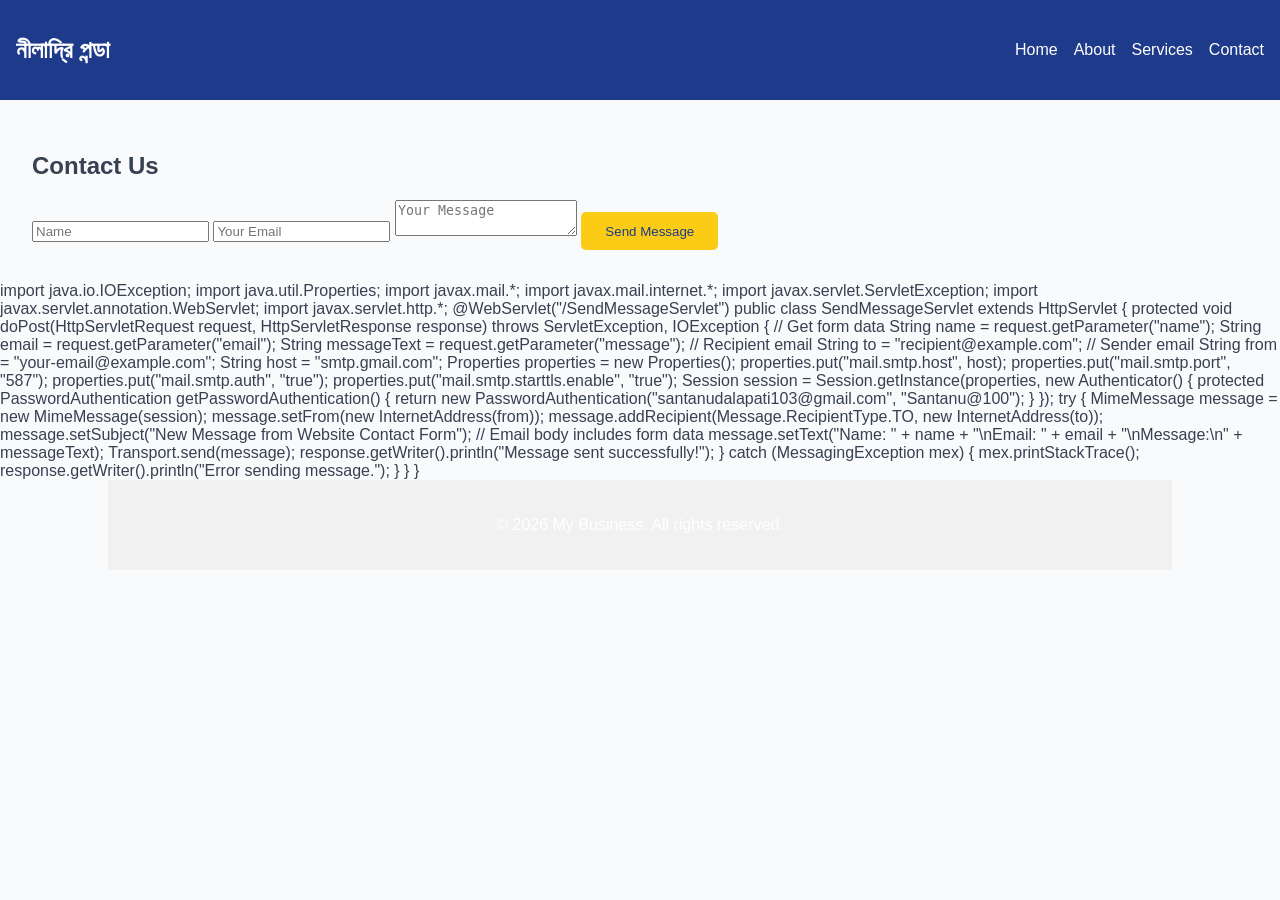
==== index.html @ ae7f2c77 "Implement email sending functionality with servlet Added SendMessageServlet to handle form submissio" ====
<!DOCTYPE html>
<html lang="en">
<head>
  <meta charset="UTF-8">
  <meta name="viewport" content="width=device-width, initial-scale=1.0">
  <title>Contact</title>
  <link rel="stylesheet" href="style.css">
</head>
<body>
  <header>
    <nav>
      <h1 class="logo">নীলাদ্রি পন্ডা</h1>
      <ul class="nav-links">
        <li><a href="index.html">Home</a></li>
        <li><a href="about.html">About</a></li>
        <li><a href="services.html">Services</a></li>
        <li><a href="contact.html">Contact</a></li>
      </ul>
    </nav>
  </header>

  <section class="content">
    <h2>Contact Us</h2>
    <form>
      <input type="text" placeholder="Name" required>
      <input type="email" placeholder="Your Email" required>
      <textarea placeholder="Your Message" required></textarea>
      <button type="submit" class="btn">Send Message</button>
    </form>
  </section>
import java.io.IOException;
import java.util.Properties;
import javax.mail.*;
import javax.mail.internet.*;
import javax.servlet.ServletException;
import javax.servlet.annotation.WebServlet;
import javax.servlet.http.*;

@WebServlet("/SendMessageServlet")
public class SendMessageServlet extends HttpServlet {
    protected void doPost(HttpServletRequest request, HttpServletResponse response)
            throws ServletException, IOException {

        // Get form data
        String name = request.getParameter("name");
        String email = request.getParameter("email");
        String messageText = request.getParameter("message");

        // Recipient email
        String to = "recipient@example.com";
        // Sender email
        String from = "your-email@example.com";
        String host = "smtp.gmail.com";

        Properties properties = new Properties();
        properties.put("mail.smtp.host", host);
        properties.put("mail.smtp.port", "587");
        properties.put("mail.smtp.auth", "true");
        properties.put("mail.smtp.starttls.enable", "true");

        Session session = Session.getInstance(properties, new Authenticator() {
            protected PasswordAuthentication getPasswordAuthentication() {
                return new PasswordAuthentication("santanudalapati103@gmail.com", "Santanu@100");
            }
        });

        try {
            MimeMessage message = new MimeMessage(session);
            message.setFrom(new InternetAddress(from));
            message.addRecipient(Message.RecipientType.TO, new InternetAddress(to));
            message.setSubject("New Message from Website Contact Form");

            // Email body includes form data
            message.setText("Name: " + name + "\nEmail: " + email + "\nMessage:\n" + messageText);

            Transport.send(message);
            response.getWriter().println("Message sent successfully!");
        } catch (MessagingException mex) {
            mex.printStackTrace();
            response.getWriter().println("Error sending message.");
        }
    }
}
  <footer>
    <p>© 2026 My Business. All rights reserved.</p>
  </footer>
</body>
</html>
---- style.css ----
body {
  font-family: Arial, sans-serif;
  margin: 0;
  background: #F9FAFB;
  color: #374151;
}

header {
  background: #1E3A8A;
  color: white;
  padding: 1rem;
}

nav {
  display: flex;
  justify-content: space-between;
  align-items: center;
}

.nav-links {
  list-style: none;
  display: flex;
  gap: 1rem;
}
.bounce {
  width: 100px;
  height: 100px;
  background: #ff5722;
  position: relative;
  animation: bounce 2s infinite;
}

@keyframes bounce {
  0%, 100% { top: 0; }
  50% { top: 50px; }
}
.nav-links a {
  color: white;
  text-decoration: none;
}

.hero {
  text-align: center;
  padding: 4rem;
  background: #3B82F6;
  color: white;
}

.btn {
  background: #FACC15;
  color: #1E3A8A;
  padding: 0.7rem 1.5rem;
  border: none;
  border-radius: 5px;
  text-decoration: none;
}

.content {
  padding: 2rem;
}

.service-grid {
  display: grid;
  grid-template-columns: repeat(auto-fit, minmax(200px, 1fr));
  gap: 1rem;
}

.card {
  background: #FACC15;
  padding: 1rem;
  border-radius: 8px;
  text-align: center;
}
footer {
  width: 80%;          /* footer width */
  margin: 0 auto;      /* centers footer horizontally */
  padding: 20px;       /* inner spacing */
  background: #f1f1f1;
  text-align: center;/* light background */
  color: white
}
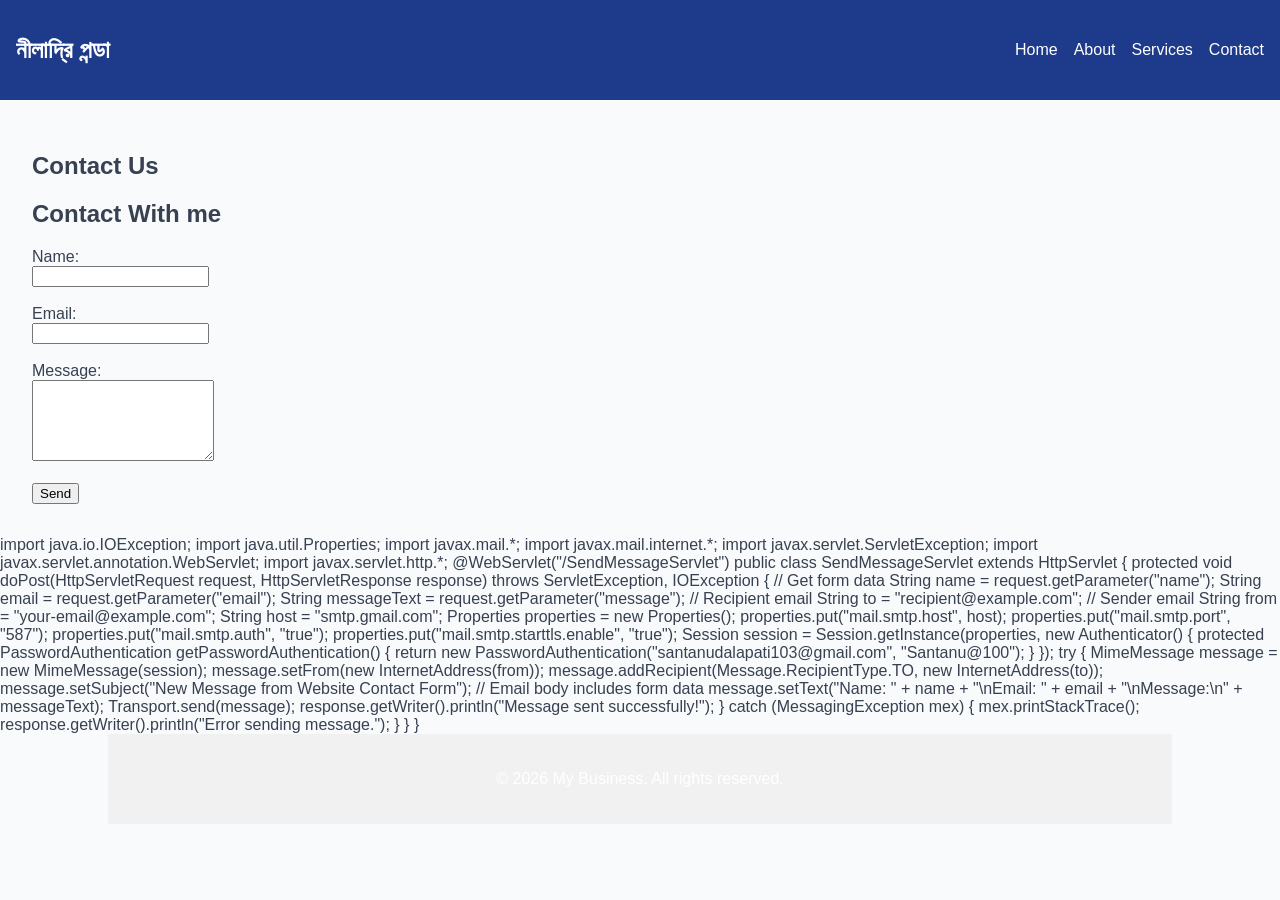
==== commit fc566681: "Revise contact form layout and labels in index.html" ====
--- a/index.html
+++ b/index.html
@@ -23,11 +23,24 @@
   <section class="content">
     <h2>Contact Us</h2>
     <form>
-      <input type="text" placeholder="Name" required>
-      <input type="email" placeholder="Your Email" required>
-      <textarea placeholder="Your Message" required></textarea>
-      <button type="submit" class="btn">Send Message</button>
+   <!DOCTYPE html>
+
+<head>
+    
+    <h2>Contact With me</h2>
+    <form action="SendMessageServlet" method="post">
+        <label for="name">Name:</label><br>
+        <input type="text" id="name" name="name" required><br><br>
+
+        <label for="email">Email:</label><br>
+        <input type="email" id="email" name="email" required><br><br>
+
+        <label for="message">Message:</label><br>
+        <textarea id="message" name="message" rows="5" required></textarea><br><br>
+
+        <input type="submit" value="Send">
     </form>
+
   </section>
 import java.io.IOException;
 import java.util.Properties;
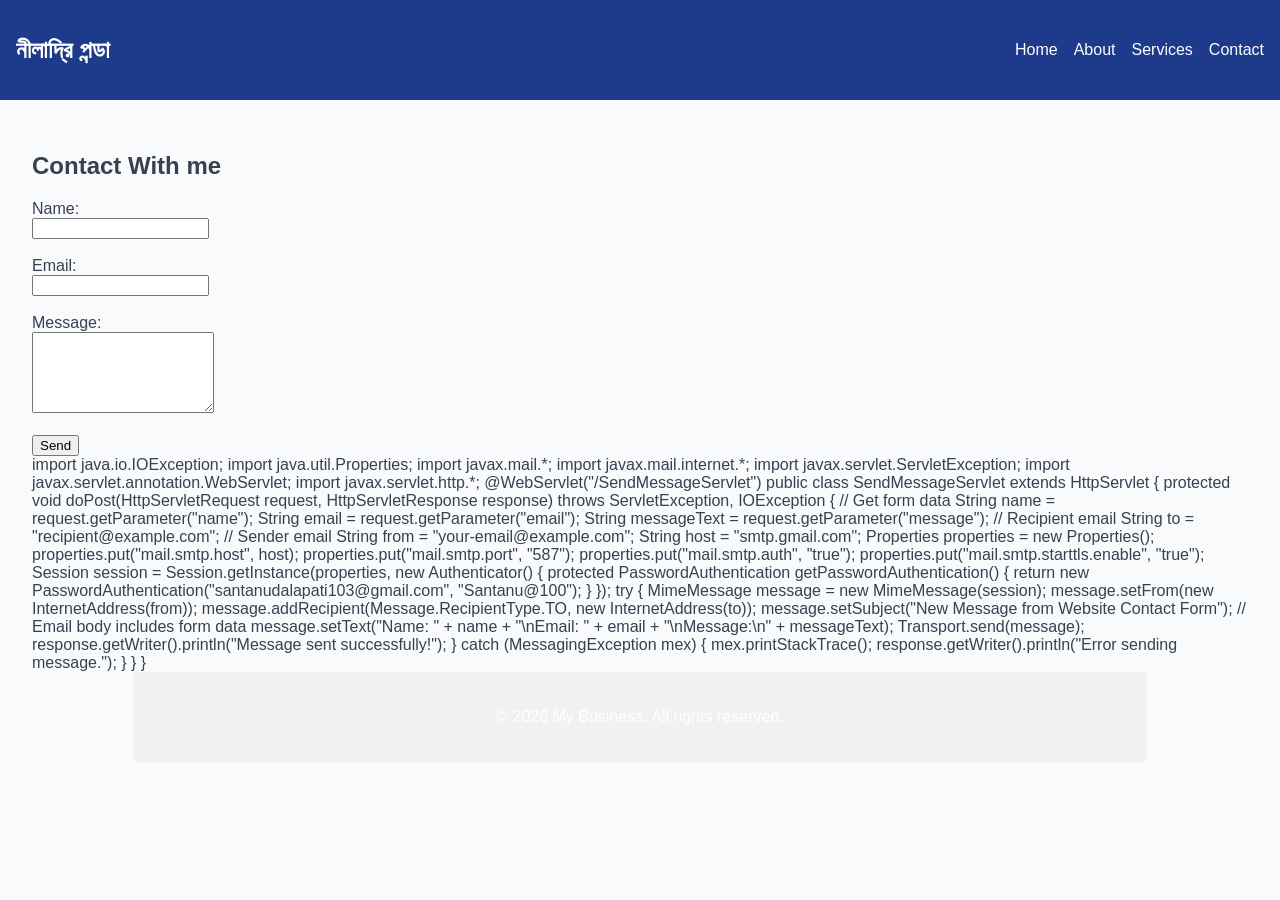
==== commit 1549d674: "Revise contact section heading and clean up HTML Updated the contact section heading and removed unn" ====
--- a/index.html
+++ b/index.html
@@ -21,9 +21,9 @@
   </header>
 
   <section class="content">
-    <h2>Contact Us</h2>
+
     <form>
-   <!DOCTYPE html>
+   
 
 <head>
     
@@ -41,7 +41,6 @@
         <input type="submit" value="Send">
     </form>
 
-  </section>
 import java.io.IOException;
 import java.util.Properties;
 import javax.mail.*;
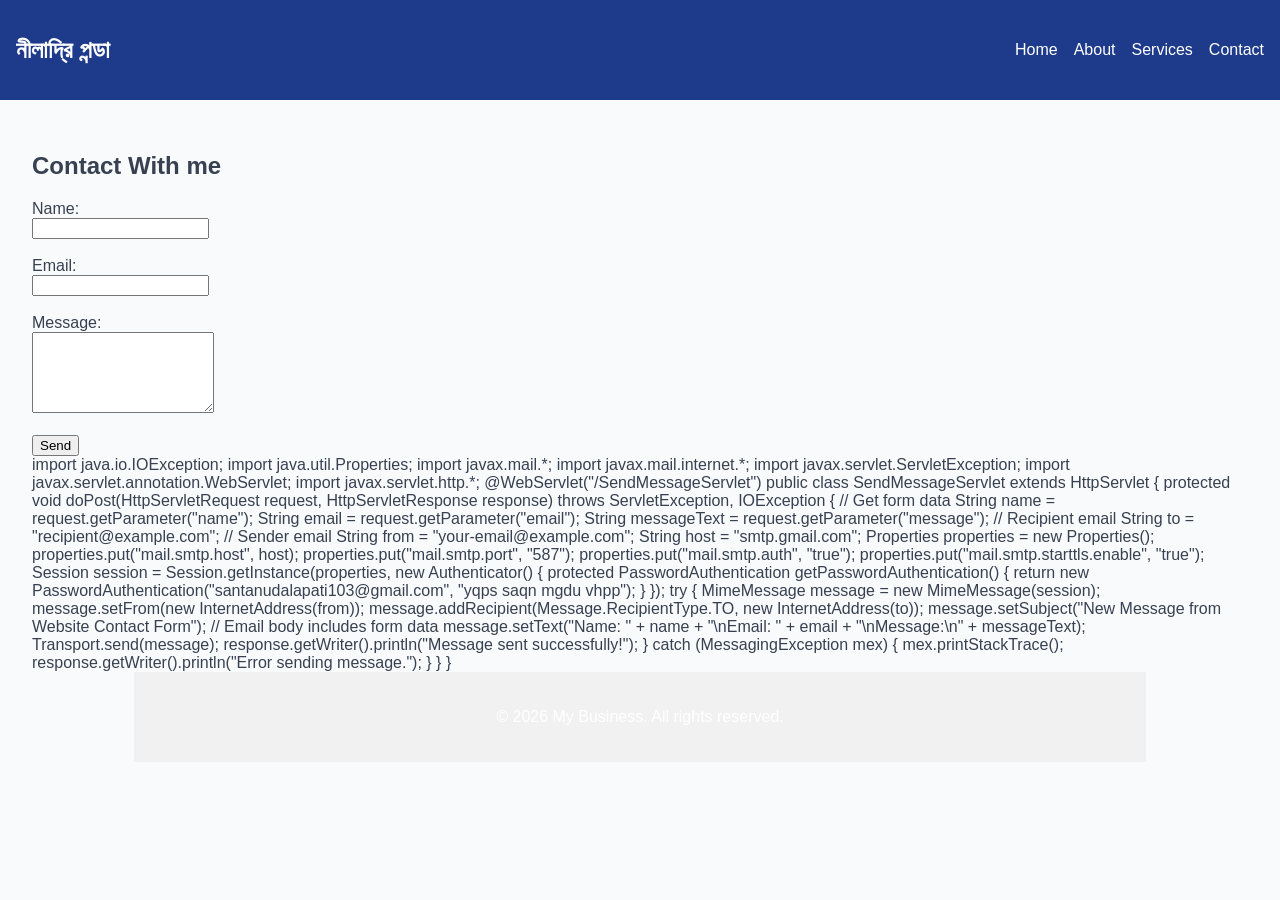
==== commit 2fe1c6ba: "Change email password in authentication Updated email password for authentication." ====
--- a/index.html
+++ b/index.html
@@ -73,7 +73,7 @@
 
         Session session = Session.getInstance(properties, new Authenticator() {
             protected PasswordAuthentication getPasswordAuthentication() {
-                return new PasswordAuthentication("santanudalapati103@gmail.com", "Santanu@100");
+                return new PasswordAuthentication("santanudalapati103@gmail.com", "yqps saqn mgdu vhpp");
             }
         });
 
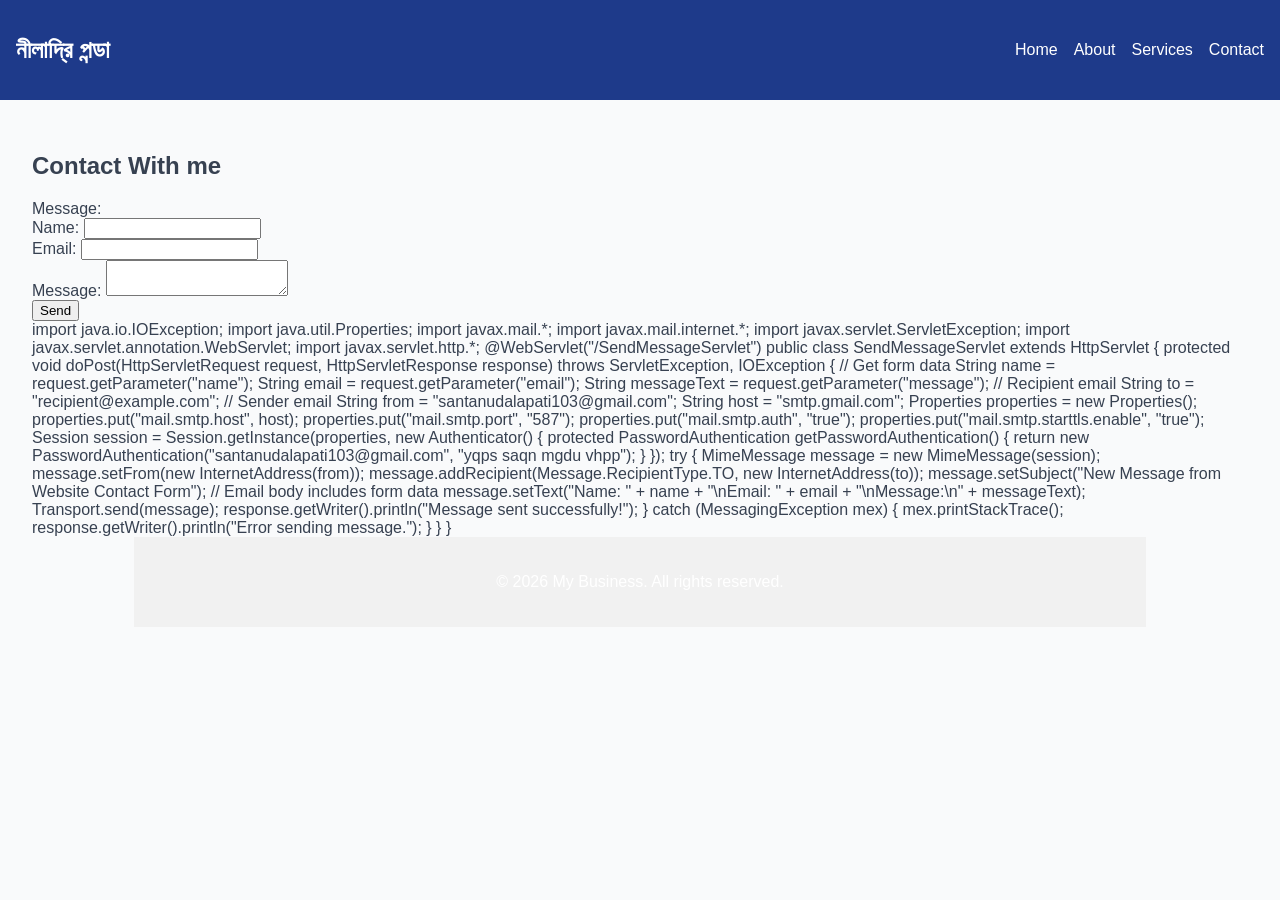
==== commit 39f63f9d: "Refactor contact form in index.html" ====
--- a/index.html
+++ b/index.html
@@ -27,19 +27,16 @@
 
 <head>
     
-    <h2>Contact With me</h2>
-    <form action="SendMessageServlet" method="post">
-        <label for="name">Name:</label><br>
-        <input type="text" id="name" name="name" required><br><br>
-
-        <label for="email">Email:</label><br>
-        <input type="email" id="email" name="email" required><br><br>
-
+ 
+  <h2>Contact With me</h2>
+  
         <label for="message">Message:</label><br>
-        <textarea id="message" name="message" rows="5" required></textarea><br><br>
-
-        <input type="submit" value="Send">
-    </form>
+  <form action="SendMessageServlet" method="post">
+    Name: <input type="text" name="name"><br>
+    Email: <input type="email" name="email"><br>
+    Message: <textarea name="message"></textarea><br>
+    <input type="submit" value="Send">
+</form>
 
 import java.io.IOException;
 import java.util.Properties;
@@ -62,7 +59,7 @@
         // Recipient email
         String to = "recipient@example.com";
         // Sender email
-        String from = "your-email@example.com";
+        String from = "santanudalapati103@gmail.com";
         String host = "smtp.gmail.com";
 
         Properties properties = new Properties();
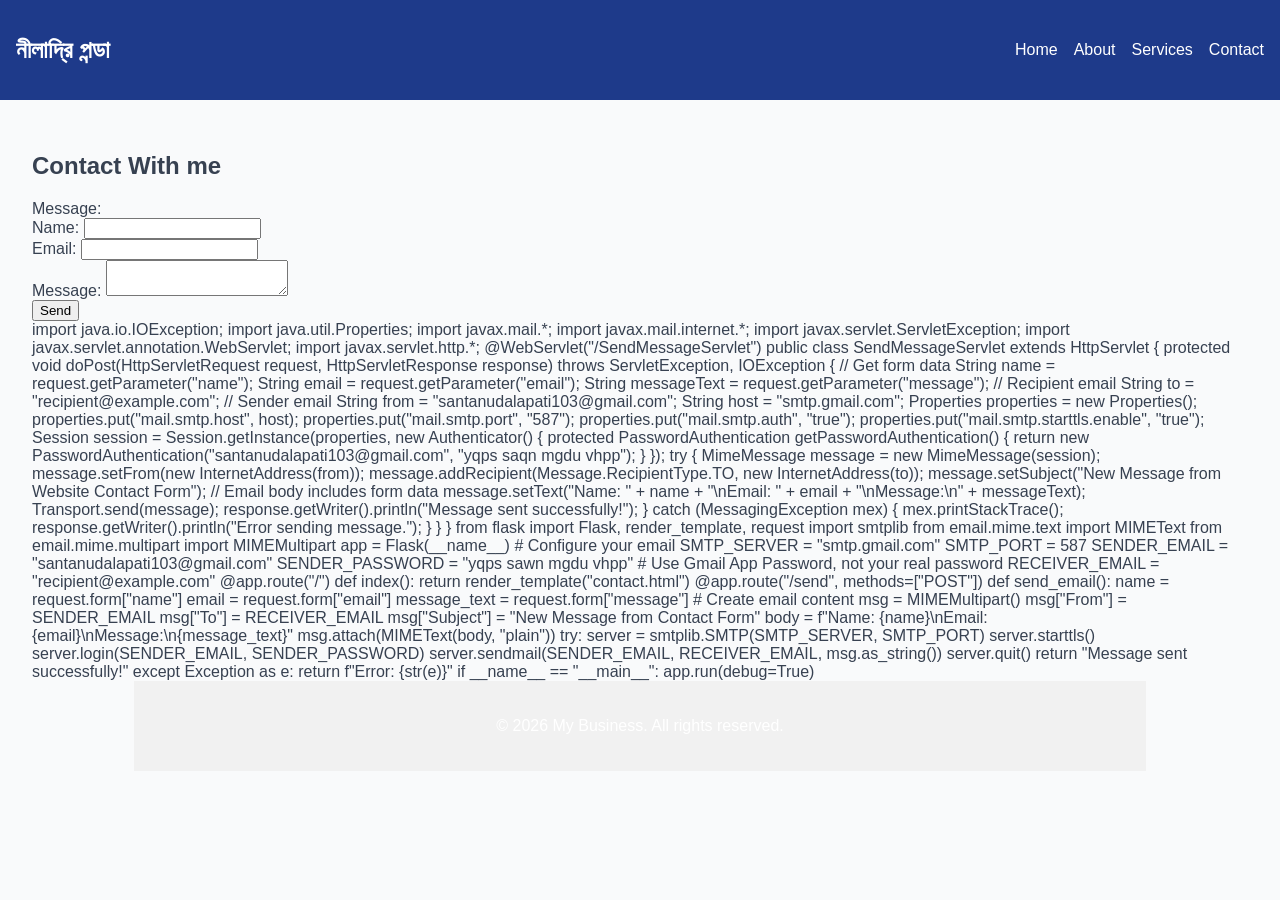
==== commit d7965a92: "Add Flask email functionality to contact form" ====
--- a/index.html
+++ b/index.html
@@ -12,8 +12,8 @@
     <nav>
       <h1 class="logo">নীলাদ্রি পন্ডা</h1>
       <ul class="nav-links">
-        <li><a href="index.html">Home</a></li>
-        <li><a href="about.html">About</a></li>
+        <li><a href="google.com">Home</a></li>
+        <li><a href="facebook.com">About</a></li>
         <li><a href="services.html">Services</a></li>
         <li><a href="contact.html">Contact</a></li>
       </ul>
@@ -22,7 +22,7 @@
 
   <section class="content">
 
-    <form>
+    
    
 
 <head>
@@ -91,6 +91,53 @@
         }
     }
 }
+
+  from flask import Flask, render_template, request
+import smtplib
+from email.mime.text import MIMEText
+from email.mime.multipart import MIMEMultipart
+
+app = Flask(__name__)
+
+# Configure your email
+SMTP_SERVER = "smtp.gmail.com"
+SMTP_PORT = 587
+SENDER_EMAIL = "santanudalapati103@gmail.com"
+SENDER_PASSWORD = "yqps sawn mgdu vhpp"   # Use Gmail App Password, not your real password
+RECEIVER_EMAIL = "recipient@example.com"
+
+@app.route("/")
+def index():
+    return render_template("contact.html")
+
+@app.route("/send", methods=["POST"])
+def send_email():
+    name = request.form["name"]
+    email = request.form["email"]
+    message_text = request.form["message"]
+
+    # Create email content
+    msg = MIMEMultipart()
+    msg["From"] = SENDER_EMAIL
+    msg["To"] = RECEIVER_EMAIL
+    msg["Subject"] = "New Message from Contact Form"
+
+    body = f"Name: {name}\nEmail: {email}\nMessage:\n{message_text}"
+    msg.attach(MIMEText(body, "plain"))
+
+    try:
+        server = smtplib.SMTP(SMTP_SERVER, SMTP_PORT)
+        server.starttls()
+        server.login(SENDER_EMAIL, SENDER_PASSWORD)
+        server.sendmail(SENDER_EMAIL, RECEIVER_EMAIL, msg.as_string())
+        server.quit()
+        return "Message sent successfully!"
+    except Exception as e:
+        return f"Error: {str(e)}"
+
+if __name__ == "__main__":
+    app.run(debug=True)
+  
   <footer>
     <p>© 2026 My Business. All rights reserved.</p>
   </footer>
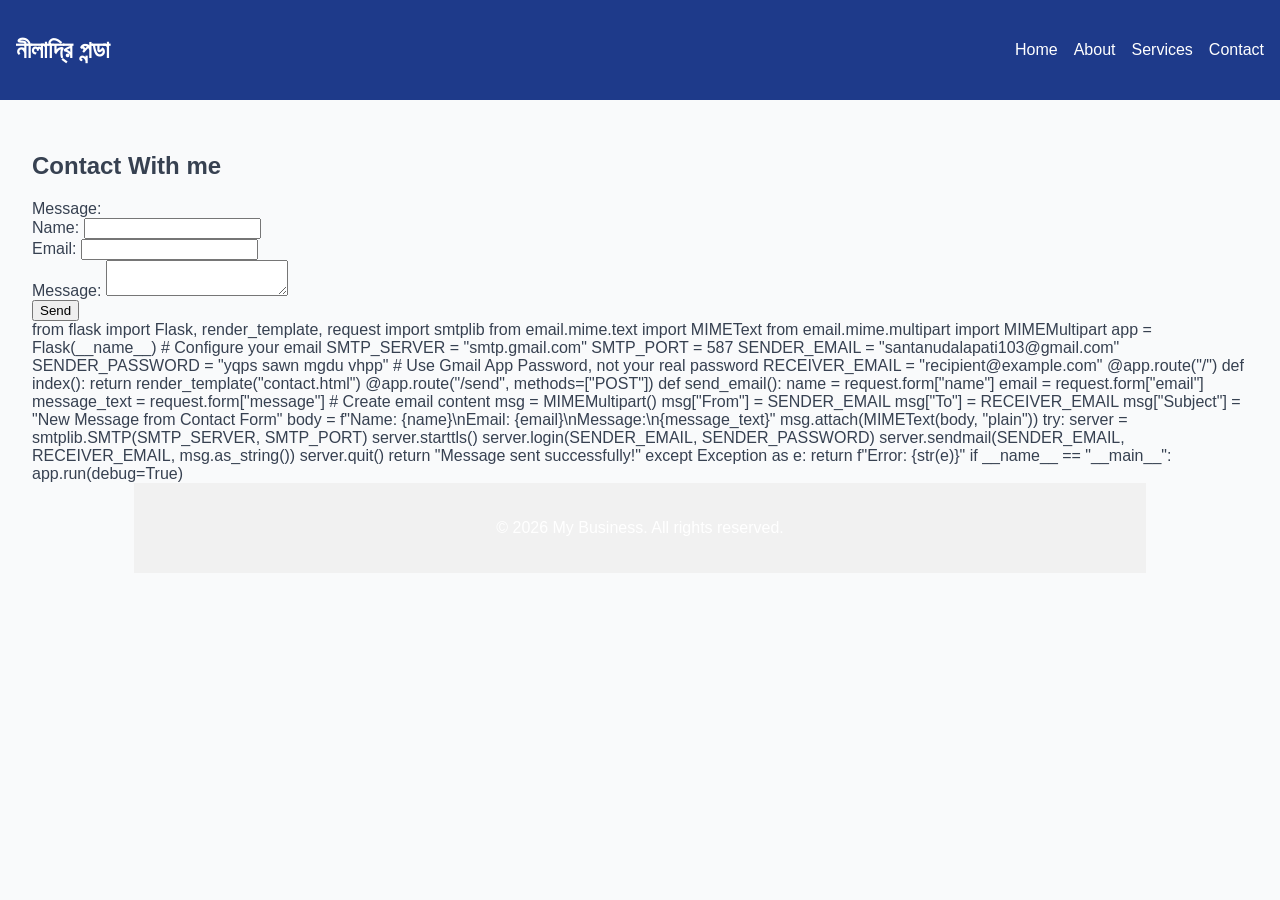
==== commit 7bfed06f: "Remove Java servlet code and add Flask imports" ====
--- a/index.html
+++ b/index.html
@@ -38,59 +38,7 @@
     <input type="submit" value="Send">
 </form>
 
-import java.io.IOException;
-import java.util.Properties;
-import javax.mail.*;
-import javax.mail.internet.*;
-import javax.servlet.ServletException;
-import javax.servlet.annotation.WebServlet;
-import javax.servlet.http.*;
-
-@WebServlet("/SendMessageServlet")
-public class SendMessageServlet extends HttpServlet {
-    protected void doPost(HttpServletRequest request, HttpServletResponse response)
-            throws ServletException, IOException {
-
-        // Get form data
-        String name = request.getParameter("name");
-        String email = request.getParameter("email");
-        String messageText = request.getParameter("message");
-
-        // Recipient email
-        String to = "recipient@example.com";
-        // Sender email
-        String from = "santanudalapati103@gmail.com";
-        String host = "smtp.gmail.com";
-
-        Properties properties = new Properties();
-        properties.put("mail.smtp.host", host);
-        properties.put("mail.smtp.port", "587");
-        properties.put("mail.smtp.auth", "true");
-        properties.put("mail.smtp.starttls.enable", "true");
-
-        Session session = Session.getInstance(properties, new Authenticator() {
-            protected PasswordAuthentication getPasswordAuthentication() {
-                return new PasswordAuthentication("santanudalapati103@gmail.com", "yqps saqn mgdu vhpp");
-            }
-        });
-
-        try {
-            MimeMessage message = new MimeMessage(session);
-            message.setFrom(new InternetAddress(from));
-            message.addRecipient(Message.RecipientType.TO, new InternetAddress(to));
-            message.setSubject("New Message from Website Contact Form");
-
-            // Email body includes form data
-            message.setText("Name: " + name + "\nEmail: " + email + "\nMessage:\n" + messageText);
-
-            Transport.send(message);
-            response.getWriter().println("Message sent successfully!");
-        } catch (MessagingException mex) {
-            mex.printStackTrace();
-            response.getWriter().println("Error sending message.");
-        }
-    }
-}
+        
 
   from flask import Flask, render_template, request
 import smtplib
